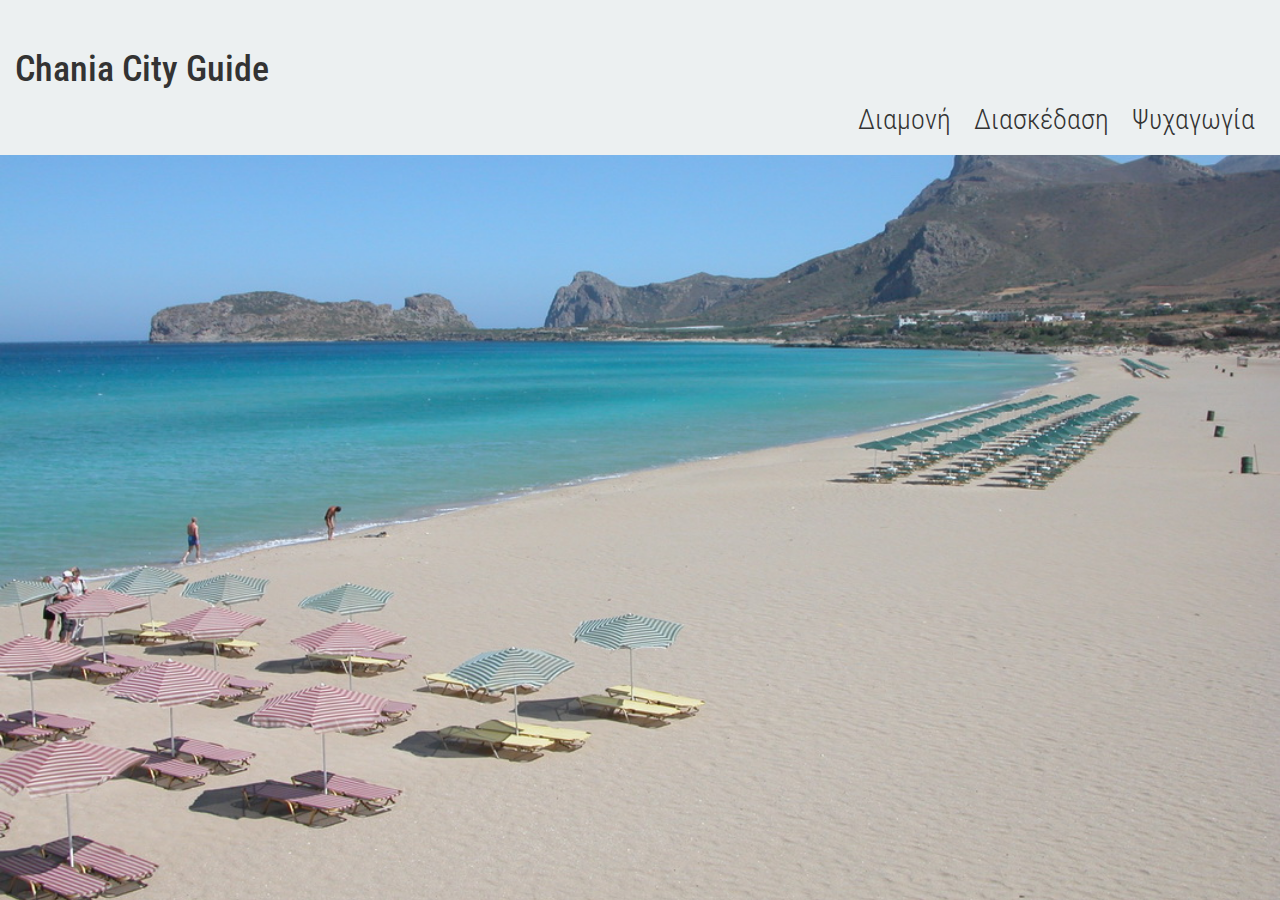
==== index.html @ 46ea1568 "Initialized page" ====
<html>
    <head>
        <meta charset="utf-8">
        <title>chania guide</title>
        <!-- Latest compiled and minified CSS -->
        <link rel="stylesheet" href="//maxcdn.bootstrapcdn.com/bootstrap/3.2.0/css/bootstrap.min.css">
        <link href='http://fonts.googleapis.com/css?family=Roboto+Condensed:400,300,700&subset=latin,greek-ext' rel='stylesheet' type='text/css'>
        <link rel="stylesheet" type="text/css" href="style.css">
    </head>
    <body>
        <div id="wrapper">
            <div id="header" class="col-xs-12">
                <div id="logo">
                    <h1>Chania City Guide</h1>
                </div>
                <div id="menu">
                    <ul>
                        <li>Διαμονή</li>
                        <li>Διασκέδαση</li>
                        <li>Ψυχαγωγία</li>
                    </ul>
                </div>




            </div>

            <div id="content">

            </div>
        </div>
        <!-- jQuery (necessary for Bootstrap's JavaScript plugins) -->
        <script src="https://ajax.googleapis.com/ajax/libs/jquery/1.11.1/jquery.min.js"></script>
        <!-- Latest compiled and minified JavaScript -->
        <script src="//maxcdn.bootstrapcdn.com/bootstrap/3.2.0/js/bootstrap.min.js"></script>
        <!--custom js code-->
        <script src="js/script.js"></script>

    </body>
</html>
---- style.css ----
/*
To change this license header, choose License Headers in Project Properties.
To change this template file, choose Tools | Templates
and open the template in the editor.
*/
/* 
    Created on : Jun 30, 2014, 9:04:16 PM
    Author     : Giannis
*/

html{
    height: 100%;
    width: 100%;
}
body{
    margin: 0 auto;
    background-image: url(falasarna.jpg);
    background-repeat: no-repeat;
    background-size: cover;
}
#header{
    font-family: 'Roboto Condensed', sans-serif;
    width:100%;
    background-color: #ecf0f1;
    

}
#header #menu{
}
#header #menu ul{
    float:right;
    margin-top: 5px;
}
#header #menu li{
    list-style: none;
    display: inline-block;
    margin: 0 5px;
    font-size: 2em;
    padding: 5px;
    font-weight: 300;
}
#content{

}
h1{
    margin:0;
}
#logo{
    display: block;
    padding: 50px 0 0 0;
}
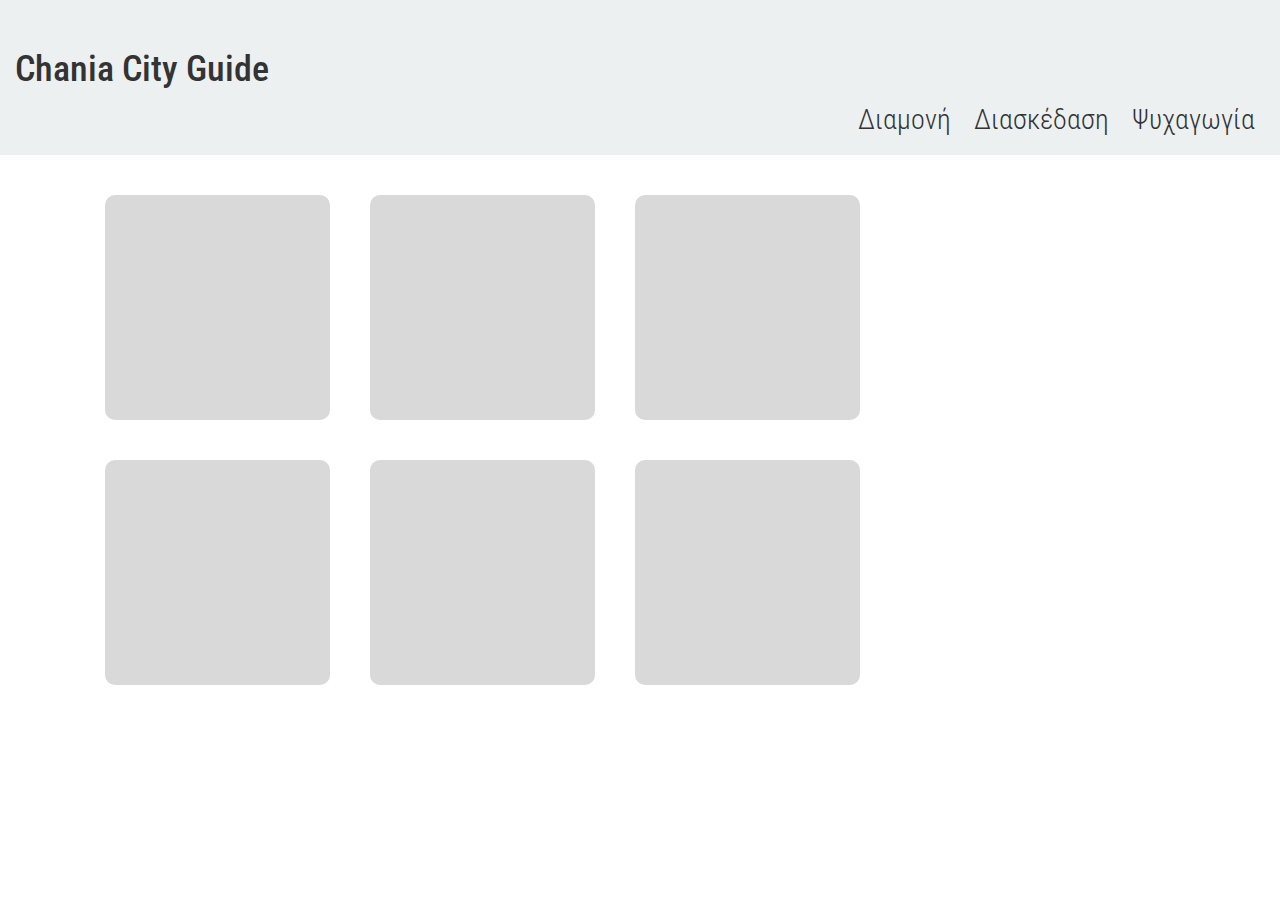
==== commit 3906545d: "added content boxes and dynamic background" ====
--- a/index.html
+++ b/index.html
@@ -8,6 +8,7 @@
         <link rel="stylesheet" type="text/css" href="style.css">
     </head>
     <body>
+
         <div id="wrapper">
             <div id="header" class="col-xs-12">
                 <div id="logo">
@@ -21,12 +22,28 @@
                     </ul>
                 </div>
 
+            </div>
+            <div class="container">
+                <div id="box-container" class="col-xs-10">
+                    <div id="box" class="col-xs-2">
 
+                    </div>
+                    <div id="box" class="col-xs-2">
 
+                    </div>
+                    <div id="box" class="col-xs-2">
 
-            </div>
+                    </div>
+                    <div id="box" class="col-xs-2">
 
-            <div id="content">
+                    </div>
+                    <div id="box" class="col-xs-2">
+
+                    </div>
+                    <div id="box" class="col-xs-2">
+
+                    </div>
+                </div>
 
             </div>
         </div>
--- a/style.css
+++ b/style.css
@@ -9,20 +9,29 @@
 */
 
 html{
-    height: 100%;
     width: 100%;
 }
 body{
     margin: 0 auto;
-    background-image: url(falasarna.jpg);
+    transition: opacity 1s ease-in-out;
     background-repeat: no-repeat;
     background-size: cover;
+    animation:mymove 25s infinite;
+    -webkit-animation:mymove 25s infinite; /* Safari and Chrome */
+
+
+    /*
+    
+    
+    background-position: center;
+    transition-property: background;
+    transition-duration: 1s;*/
 }
 #header{
     font-family: 'Roboto Condensed', sans-serif;
     width:100%;
     background-color: #ecf0f1;
-    
+    margin-bottom: 20px;
 
 }
 #header #menu{
@@ -48,4 +57,36 @@
 #logo{
     display: block;
     padding: 50px 0 0 0;
+}
+
+#box{
+    border-radius: 10px;
+    display: inline-block;
+    height: 225px;
+    min-width:225px;
+    background:  gray 0 0;
+    filter: alpha(opacity=30);  
+    -moz-opacity: 0.3;  
+    -khtml-opacity: 0.3;  
+    opacity: 0.3;
+    margin:20px;
+}
+
+
+@keyframes mymove
+{
+    0%   { background:#2980b9;}
+    25%  { background:#16a085;}
+    50%  { background:#27ae60;}
+    75%  { background:#e74c3c;}
+    100% { background:#2980b9;}
+}
+
+@-webkit-keyframes mymove /* Safari and Chrome */
+{
+    0%   { background:#2980b9;}
+    25%  { background:#16a085;}
+    50%  { background:#27ae60;}
+    75%  { background:#e74c3c;}
+    100% { background:#2980b9;}
 }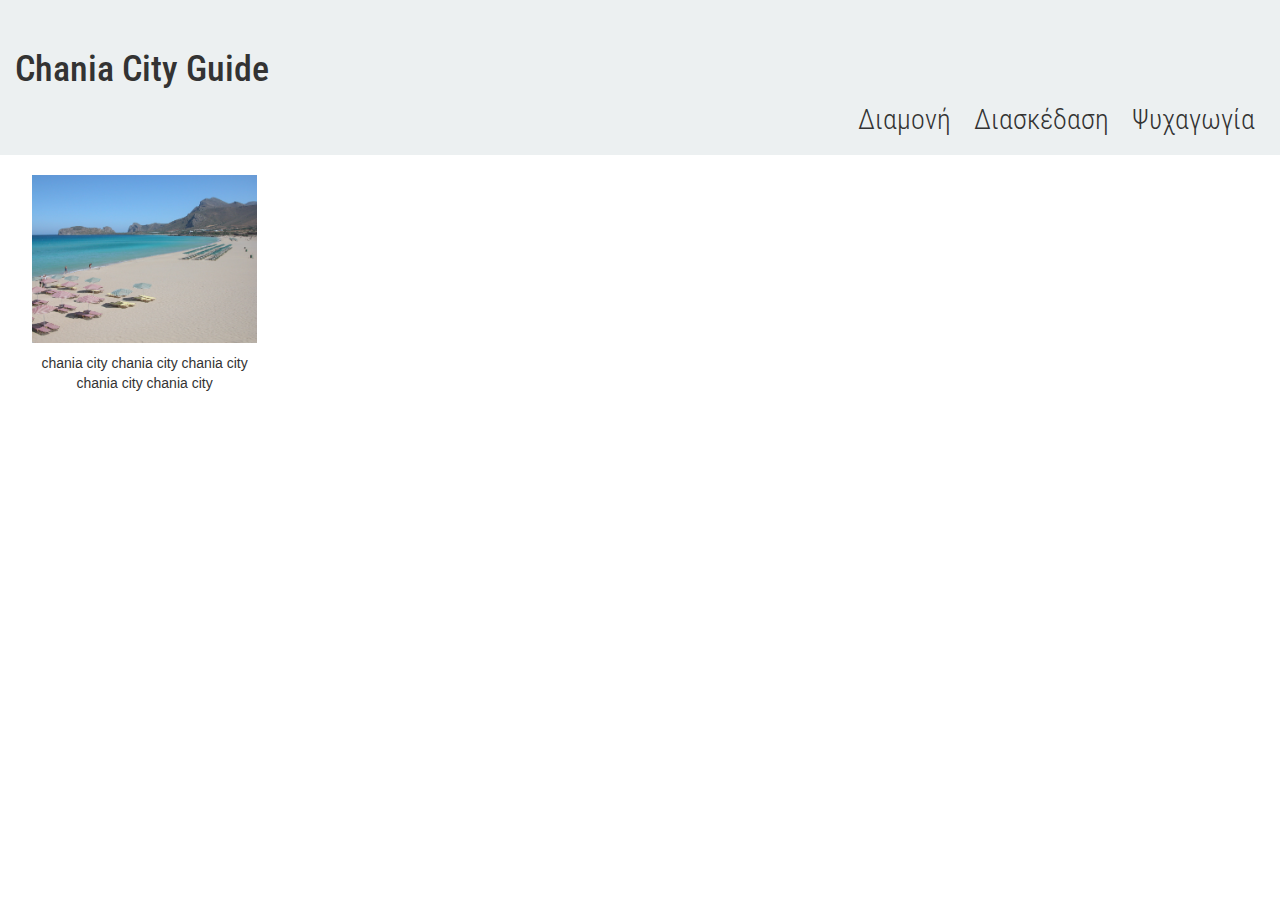
==== commit a013b904: "added flexbox feature" ====
--- a/index.html
+++ b/index.html
@@ -23,29 +23,31 @@
                 </div>
 
             </div>
-            <div class="container">
-                <div id="box-container" class="col-xs-10">
-                    <div id="box" class="col-xs-2">
 
-                    </div>
-                    <div id="box" class="col-xs-2">
 
-                    </div>
-                    <div id="box" class="col-xs-2">
+            <ul  class="flex-container col-xs-10">
+                <li  class="flex-item">
+                    <img src="1.jpg">
+                    <p> chania city chania city chania city chania city chania city</p>
+                </li>
+                <li  class="flex-item">
 
-                    </div>
-                    <div id="box" class="col-xs-2">
+                </li>
+                <li  class="flex-item">
 
-                    </div>
-                    <div id="box" class="col-xs-2">
+                </li>
+                <li  class="flex-item">
 
-                    </div>
-                    <div id="box" class="col-xs-2">
+                </li>
+                <li  class="flex-item">
 
-                    </div>
-                </div>
+                </li>
+                <li class="flex-item">
 
-            </div>
+                </li>
+            </ul>
+
+
         </div>
         <!-- jQuery (necessary for Bootstrap's JavaScript plugins) -->
         <script src="https://ajax.googleapis.com/ajax/libs/jquery/1.11.1/jquery.min.js"></script>
--- a/style.css
+++ b/style.css
@@ -13,11 +13,11 @@
 }
 body{
     margin: 0 auto;
-    transition: opacity 1s ease-in-out;
+    /*    transition: opacity 1s ease-in-out;*/
     background-repeat: no-repeat;
     background-size: cover;
-    animation:mymove 25s infinite;
-    -webkit-animation:mymove 25s infinite; /* Safari and Chrome */
+    animation:mymove 60s infinite;
+    -webkit-animation:mymove 60s infinite; /* Safari and Chrome */
 
 
     /*
@@ -58,35 +58,49 @@
     display: block;
     padding: 50px 0 0 0;
 }
+.flex-container{
+    display: flex; /* or inline-flex */
+    justify-content: space-around;
+    flex-flow: row wrap;
+    list-style-type: none;
 
-#box{
-    border-radius: 10px;
-    display: inline-block;
-    height: 225px;
-    min-width:225px;
-    background:  gray 0 0;
-    filter: alpha(opacity=30);  
-    -moz-opacity: 0.3;  
-    -khtml-opacity: 0.3;  
-    opacity: 0.3;
-    margin:20px;
+}
+.flex-item{
+    height: 250px;
+    width:225px;
+    background:  white;
+
 }
 
+.flex-item img{
+    width:100%;
+
+}
+.flex-item p{
+    margin-top:10px;
+    text-align: center;
+}
+/*ul{
+    padding-left: 0;
+}*/
 
 @keyframes mymove
 {
-    0%   { background:#2980b9;}
-    25%  { background:#16a085;}
-    50%  { background:#27ae60;}
-    75%  { background:#e74c3c;}
-    100% { background:#2980b9;}
+    0%   { background:#2c3e50;}
+    25%  { background:#34495e;}
+    50%  { background:#2c3e50;}
+    75%  { background:#34495e;}
+    100% { background:#2c3e50;}
 }
 
 @-webkit-keyframes mymove /* Safari and Chrome */
 {
-    0%   { background:#2980b9;}
-    25%  { background:#16a085;}
-    50%  { background:#27ae60;}
-    75%  { background:#e74c3c;}
-    100% { background:#2980b9;}
+    0%   { background:#2c3e50;}
+    25%  { background:#34495e;}
+    50%  { background:#2c3e50;}
+    75%  { background:#34495e;}
+    100% { background:#2c3e50;}
+}
+@media screen and  (max-width:1080){
+
 }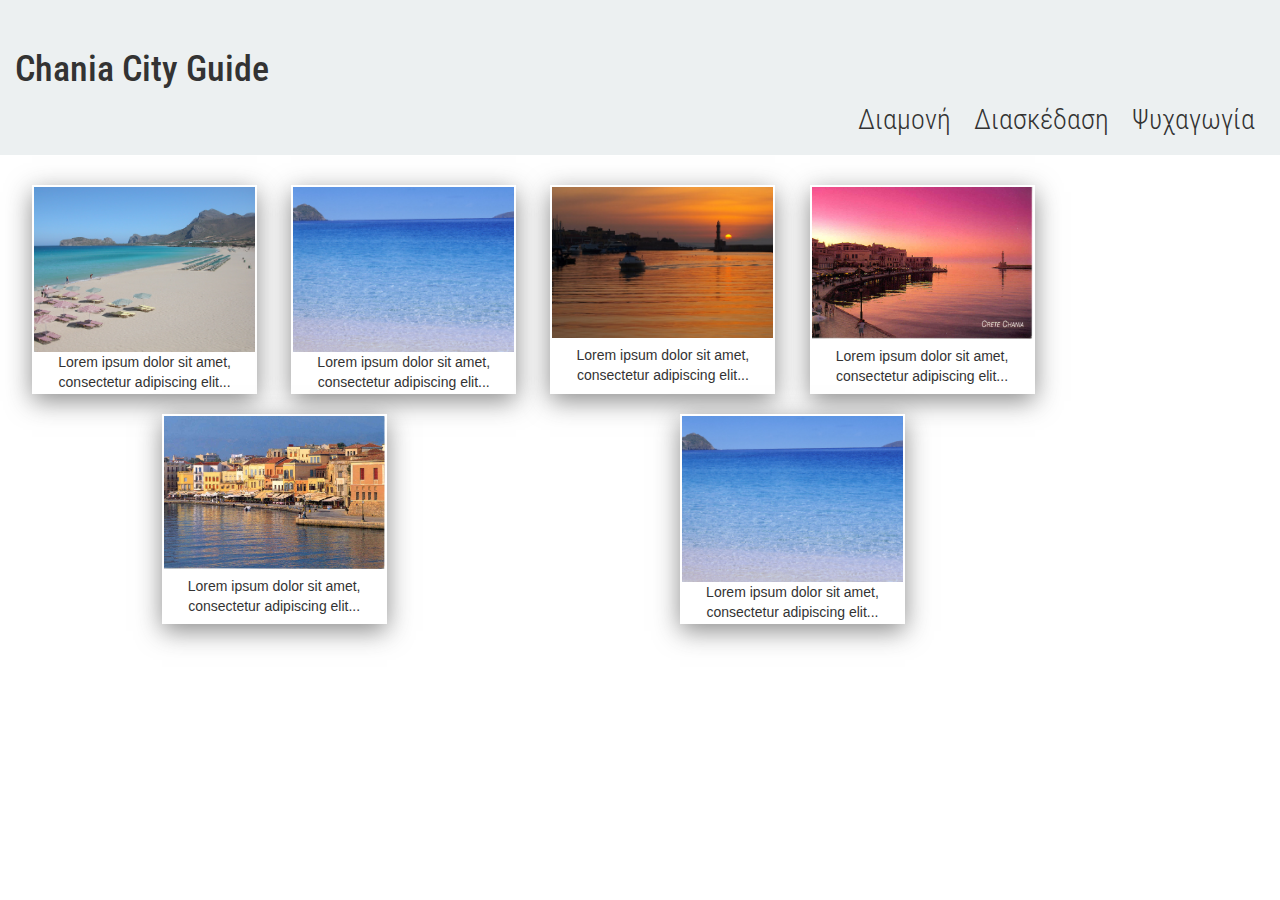
==== commit 4fade9b4: "more flexbox" ====
--- a/index.html
+++ b/index.html
@@ -28,22 +28,27 @@
             <ul  class="flex-container col-xs-10">
                 <li  class="flex-item">
                     <img src="1.jpg">
-                    <p> chania city chania city chania city chania city chania city</p>
+                    <p> Lorem ipsum dolor sit amet, consectetur adipiscing elit...</p>
                 </li>
                 <li  class="flex-item">
-
+                    <img src="2.jpg">
+                    <p> Lorem ipsum dolor sit amet, consectetur adipiscing elit...</p>
                 </li>
                 <li  class="flex-item">
-
+                    <img src="3.jpg">
+                    <p> Lorem ipsum dolor sit amet, consectetur adipiscing elit...</p>
                 </li>
                 <li  class="flex-item">
-
+                    <img src="4.jpg">
+                    <p> Lorem ipsum dolor sit amet, consectetur adipiscing elit...</p>
                 </li>
                 <li  class="flex-item">
-
+                    <img src="5.jpg">
+                    <p> Lorem ipsum dolor sit amet, consectetur adipiscing elit...</p>
                 </li>
                 <li class="flex-item">
-
+                    <img src="2.jpg">
+                    <p> Lorem ipsum dolor sit amet, consectetur adipiscing elit...</p>
                 </li>
             </ul>
 
--- a/style.css
+++ b/style.css
@@ -66,10 +66,14 @@
 
 }
 .flex-item{
-    height: 250px;
+    display:flex;
+    flex-direction: column;
+    /*height: 250px;*/
     width:225px;
     background:  white;
-
+    margin: 10px;
+    box-shadow:0px 7px 24px 0px rgba(50, 50, 50, 0.56);
+    border:2px solid white;
 }
 
 .flex-item img{
@@ -77,7 +81,7 @@
 
 }
 .flex-item p{
-    margin-top:10px;
+    margin:auto;
     text-align: center;
 }
 /*ul{
@@ -86,20 +90,20 @@
 
 @keyframes mymove
 {
-    0%   { background:#2c3e50;}
-    25%  { background:#34495e;}
-    50%  { background:#2c3e50;}
-    75%  { background:#34495e;}
-    100% { background:#2c3e50;}
+    0%   { background:#f1c40f;}
+    25%  { background:#f39c12;}
+    50%  { background:#f1c40f;}
+    75%  { background:#f39c12;}
+    100% { background:#f1c40f;}
 }
 
 @-webkit-keyframes mymove /* Safari and Chrome */
 {
-    0%   { background:#2c3e50;}
-    25%  { background:#34495e;}
-    50%  { background:#2c3e50;}
-    75%  { background:#34495e;}
-    100% { background:#2c3e50;}
+    0%   { background:#f1c40f;}
+    25%  { background:#f39c12;}
+    50%  { background:#f1c40f;}
+    75%  { background:#f39c12;}
+    100% { background:#f1c40f;}
 }
 @media screen and  (max-width:1080){
 
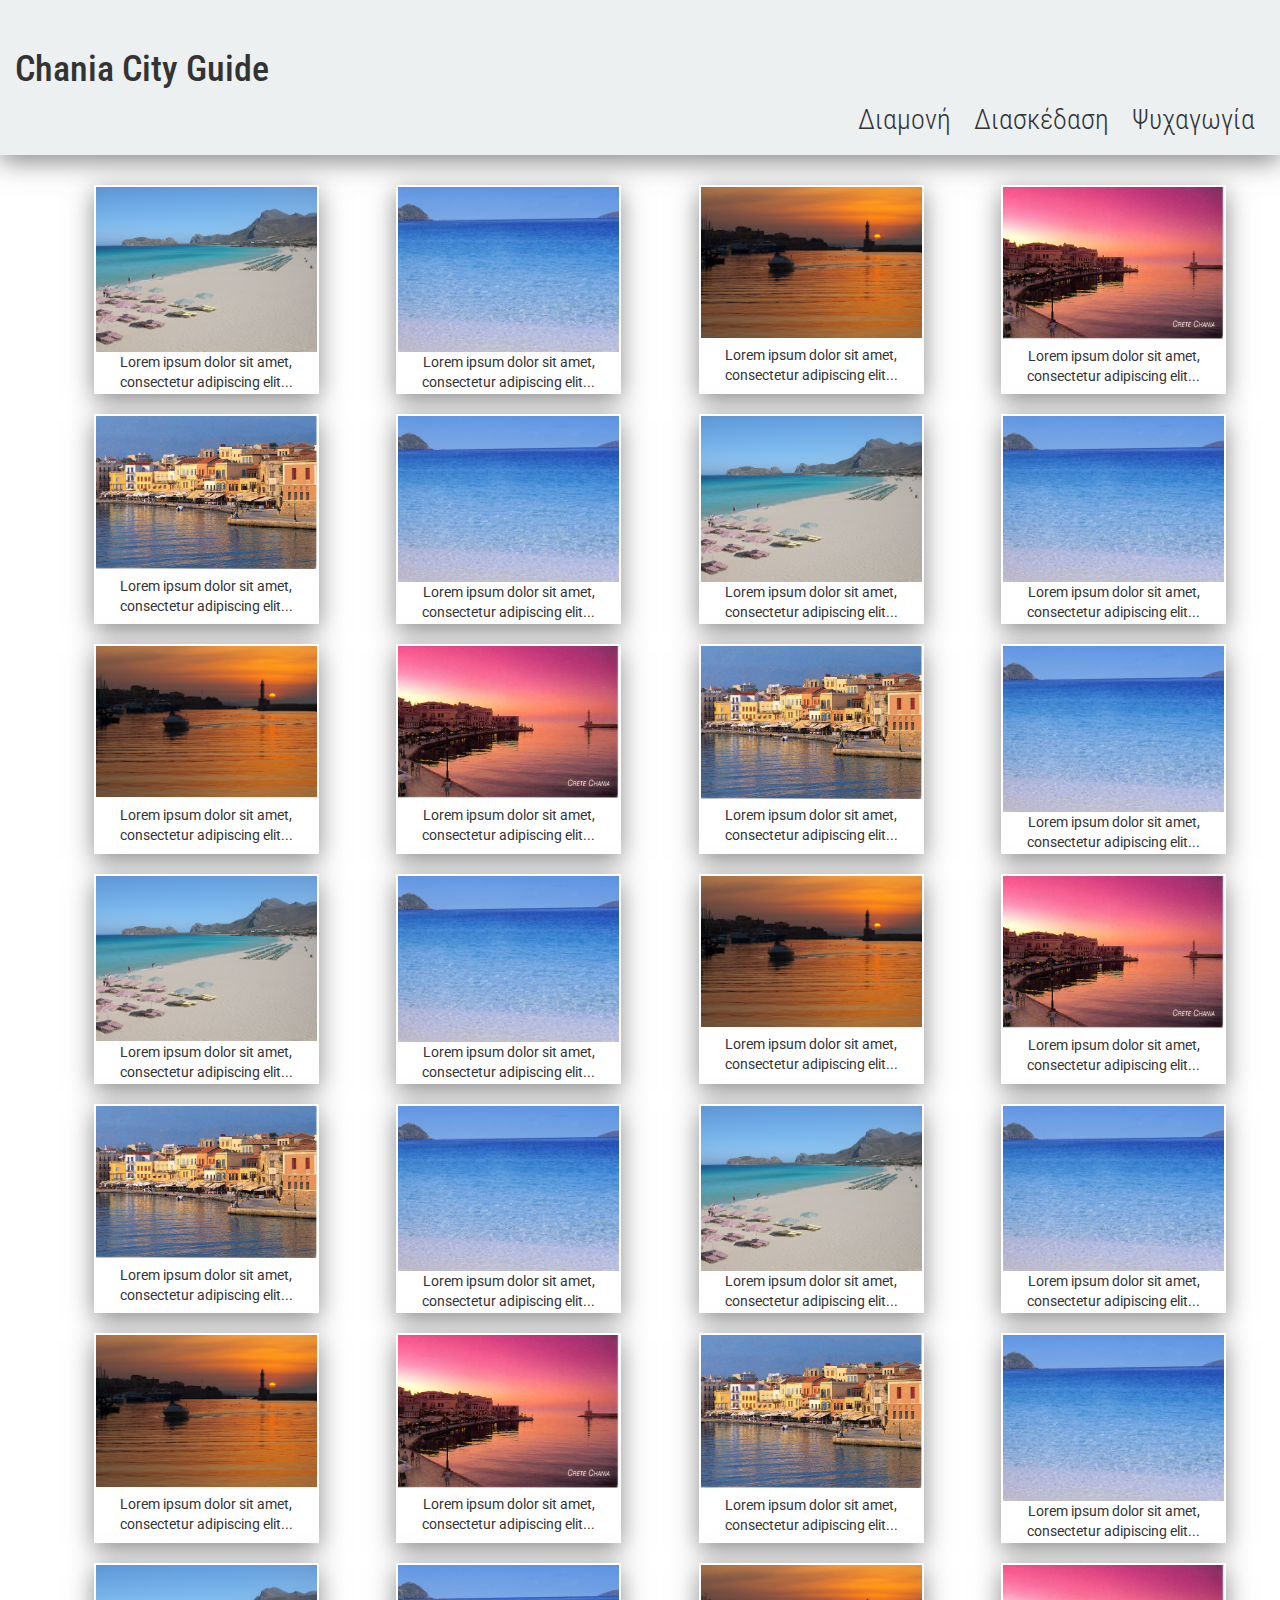
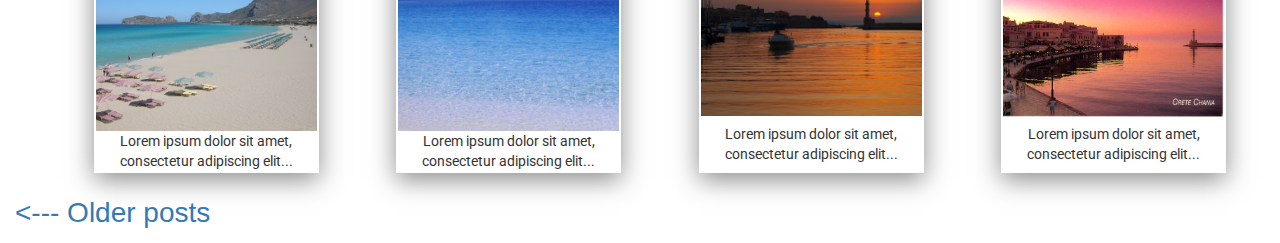
==== commit b8416e95: "changed schrollbar" ====
--- a/index.html
+++ b/index.html
@@ -5,6 +5,7 @@
         <!-- Latest compiled and minified CSS -->
         <link rel="stylesheet" href="//maxcdn.bootstrapcdn.com/bootstrap/3.2.0/css/bootstrap.min.css">
         <link href='http://fonts.googleapis.com/css?family=Roboto+Condensed:400,300,700&subset=latin,greek-ext' rel='stylesheet' type='text/css'>
+        <link href='http://fonts.googleapis.com/css?family=Roboto:400,500,300,700&subset=latin,greek' rel='stylesheet' type='text/css'>
         <link rel="stylesheet" type="text/css" href="style.css">
     </head>
     <body>
@@ -24,36 +25,126 @@
 
             </div>
 
+            <div class="container-fluid">
+                <ul  class="flex-container">
+                    <li  class="flex-item">
+                        <img src="1.jpg">
+                        <p> Lorem ipsum dolor sit amet, consectetur adipiscing elit...</p>
+                    </li>
+                    <li  class="flex-item">
+                        <img src="2.jpg">
+                        <p> Lorem ipsum dolor sit amet, consectetur adipiscing elit...</p>
+                    </li>
+                    <li  class="flex-item">
+                        <img src="3.jpg">
+                        <p> Lorem ipsum dolor sit amet, consectetur adipiscing elit...</p>
+                    </li>
+                    <li  class="flex-item">
+                        <img src="4.jpg">
+                        <p> Lorem ipsum dolor sit amet, consectetur adipiscing elit...</p>
+                    </li>
+                    <li  class="flex-item">
+                        <img src="5.jpg">
+                        <p> Lorem ipsum dolor sit amet, consectetur adipiscing elit...</p>
+                    </li>
+                    <li class="flex-item">
+                        <img src="2.jpg">
+                        <p> Lorem ipsum dolor sit amet, consectetur adipiscing elit...</p>
+                    </li>
+                    <li  class="flex-item">
+                        <img src="1.jpg">
+                        <p> Lorem ipsum dolor sit amet, consectetur adipiscing elit...</p>
+                    </li>
+                    <li  class="flex-item">
+                        <img src="2.jpg">
+                        <p> Lorem ipsum dolor sit amet, consectetur adipiscing elit...</p>
+                    </li>
+                    <li  class="flex-item">
+                        <img src="3.jpg">
+                        <p> Lorem ipsum dolor sit amet, consectetur adipiscing elit...</p>
+                    </li>
+                    <li  class="flex-item">
+                        <img src="4.jpg">
+                        <p> Lorem ipsum dolor sit amet, consectetur adipiscing elit...</p>
+                    </li>
+                    <li  class="flex-item">
+                        <img src="5.jpg">
+                        <p> Lorem ipsum dolor sit amet, consectetur adipiscing elit...</p>
+                    </li>
+                    <li class="flex-item">
+                        <img src="2.jpg">
+                        <p> Lorem ipsum dolor sit amet, consectetur adipiscing elit...</p>
+                    </li>
+                    <li  class="flex-item">
+                        <img src="1.jpg">
+                        <p> Lorem ipsum dolor sit amet, consectetur adipiscing elit...</p>
+                    </li>
+                    <li  class="flex-item">
+                        <img src="2.jpg">
+                        <p> Lorem ipsum dolor sit amet, consectetur adipiscing elit...</p>
+                    </li>
+                    <li  class="flex-item">
+                        <img src="3.jpg">
+                        <p> Lorem ipsum dolor sit amet, consectetur adipiscing elit...</p>
+                    </li>
+                    <li  class="flex-item">
+                        <img src="4.jpg">
+                        <p> Lorem ipsum dolor sit amet, consectetur adipiscing elit...</p>
+                    </li>
+                    <li  class="flex-item">
+                        <img src="5.jpg">
+                        <p> Lorem ipsum dolor sit amet, consectetur adipiscing elit...</p>
+                    </li>
+                    <li class="flex-item">
+                        <img src="2.jpg">
+                        <p> Lorem ipsum dolor sit amet, consectetur adipiscing elit...</p>
+                    </li>
+                    <li  class="flex-item">
+                        <img src="1.jpg">
+                        <p> Lorem ipsum dolor sit amet, consectetur adipiscing elit...</p>
+                    </li>
+                    <li  class="flex-item">
+                        <img src="2.jpg">
+                        <p> Lorem ipsum dolor sit amet, consectetur adipiscing elit...</p>
+                    </li>
+                    <li  class="flex-item">
+                        <img src="3.jpg">
+                        <p> Lorem ipsum dolor sit amet, consectetur adipiscing elit...</p>
+                    </li>
+                    <li  class="flex-item">
+                        <img src="4.jpg">
+                        <p> Lorem ipsum dolor sit amet, consectetur adipiscing elit...</p>
+                    </li>
+                    <li  class="flex-item">
+                        <img src="5.jpg">
+                        <p> Lorem ipsum dolor sit amet, consectetur adipiscing elit...</p>
+                    </li>
+                    <li class="flex-item">
+                        <img src="2.jpg">
+                        <p> Lorem ipsum dolor sit amet, consectetur adipiscing elit...</p>
+                    </li>
+                    <li  class="flex-item">
+                        <img src="1.jpg">
+                        <p> Lorem ipsum dolor sit amet, consectetur adipiscing elit...</p>
+                    </li>
+                    <li  class="flex-item">
+                        <img src="2.jpg">
+                        <p> Lorem ipsum dolor sit amet, consectetur adipiscing elit...</p>
+                    </li>
+                    <li  class="flex-item">
+                        <img src="3.jpg">
+                        <p> Lorem ipsum dolor sit amet, consectetur adipiscing elit...</p>
+                    </li>
+                    <li  class="flex-item">
+                        <img src="4.jpg">
+                        <p> Lorem ipsum dolor sit amet, consectetur adipiscing elit...</p>
+                    </li>
 
-            <ul  class="flex-container col-xs-10">
-                <li  class="flex-item">
-                    <img src="1.jpg">
-                    <p> Lorem ipsum dolor sit amet, consectetur adipiscing elit...</p>
-                </li>
-                <li  class="flex-item">
-                    <img src="2.jpg">
-                    <p> Lorem ipsum dolor sit amet, consectetur adipiscing elit...</p>
-                </li>
-                <li  class="flex-item">
-                    <img src="3.jpg">
-                    <p> Lorem ipsum dolor sit amet, consectetur adipiscing elit...</p>
-                </li>
-                <li  class="flex-item">
-                    <img src="4.jpg">
-                    <p> Lorem ipsum dolor sit amet, consectetur adipiscing elit...</p>
-                </li>
-                <li  class="flex-item">
-                    <img src="5.jpg">
-                    <p> Lorem ipsum dolor sit amet, consectetur adipiscing elit...</p>
-                </li>
-                <li class="flex-item">
-                    <img src="2.jpg">
-                    <p> Lorem ipsum dolor sit amet, consectetur adipiscing elit...</p>
-                </li>
-            </ul>
+                </ul>
+                <div id="older_posts"><a href="#"><p><--- Older posts</p></a></div>
+            </div>
+        </div>
 
-
-        </div>
         <!-- jQuery (necessary for Bootstrap's JavaScript plugins) -->
         <script src="https://ajax.googleapis.com/ajax/libs/jquery/1.11.1/jquery.min.js"></script>
         <!-- Latest compiled and minified JavaScript -->
--- a/style.css
+++ b/style.css
@@ -20,6 +20,7 @@
     -webkit-animation:mymove 60s infinite; /* Safari and Chrome */
 
 
+
     /*
     
     
@@ -32,6 +33,7 @@
     width:100%;
     background-color: #ecf0f1;
     margin-bottom: 20px;
+    box-shadow:0px 7px 24px 0px rgba(50, 50, 50, 0.56);
 
 }
 #header #menu{
@@ -60,34 +62,53 @@
 }
 .flex-container{
     display: flex; /* or inline-flex */
+    display: -ms-flexbox;
     justify-content: space-around;
     flex-flow: row wrap;
     list-style-type: none;
+    clear: right;
 
 }
 .flex-item{
     display:flex;
+    font-weight: 600;
     flex-direction: column;
-    /*height: 250px;*/
+    display: -ms-flexbox;
+    max-height: 350px;
     width:225px;
     background:  white;
     margin: 10px;
     box-shadow:0px 7px 24px 0px rgba(50, 50, 50, 0.56);
     border:2px solid white;
+    font-family: 'Roboto', sans-serif;
+    font-weight: 400;
 }
 
 .flex-item img{
     width:100%;
-
+    max-height: 200px;
 }
 .flex-item p{
     margin:auto;
     text-align: center;
 }
-/*ul{
-    padding-left: 0;
-}*/
-
+#older_posts{
+    font-size: 2em;
+}
+::-webkit-scrollbar {
+    width: 8px;
+    
+}
+::-webkit-scrollbar-track {  
+    background-color: #eaeaea;  
+    border-left: 1px solid #ccc;  
+}  
+::-webkit-scrollbar-thumb {  
+    background-color: #ccc;  
+}  
+::-webkit-scrollbar-thumb:hover {  
+    background-color: #aaa;  
+}  
 @keyframes mymove
 {
     0%   { background:#f1c40f;}
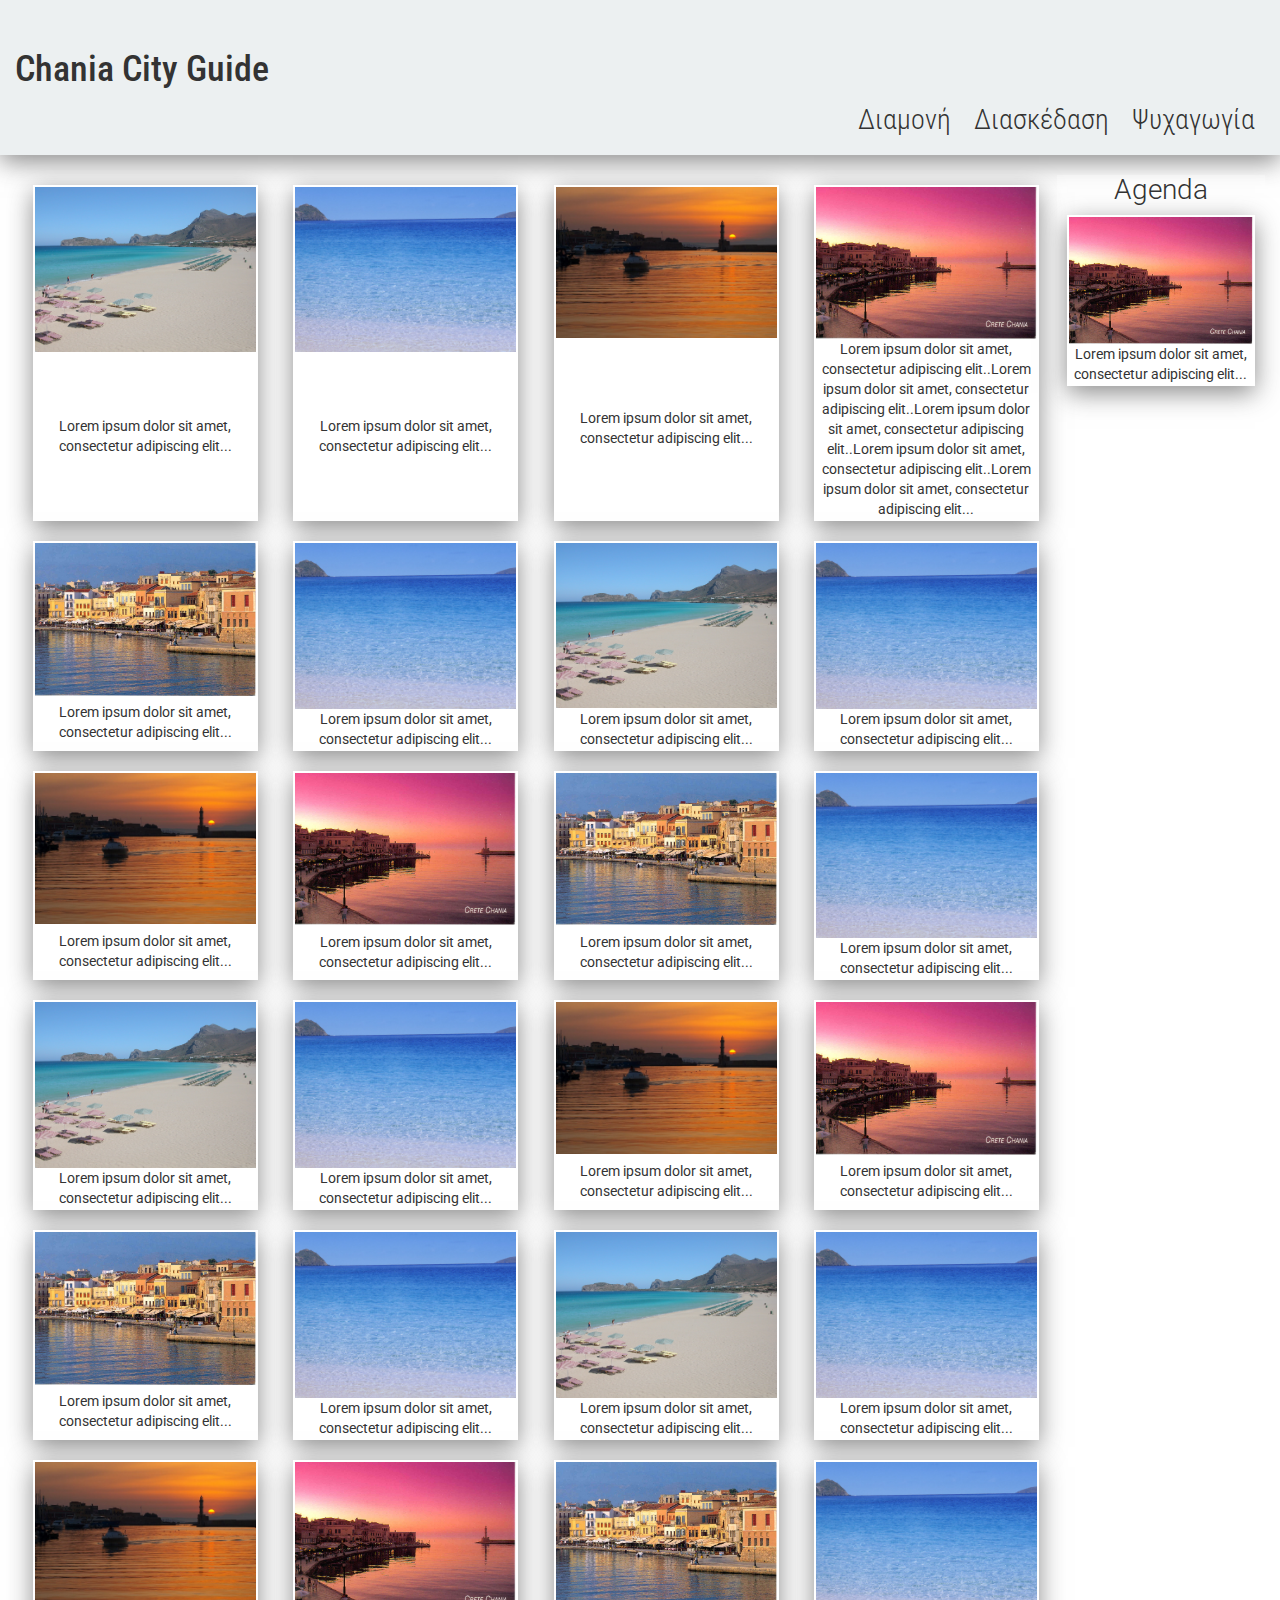
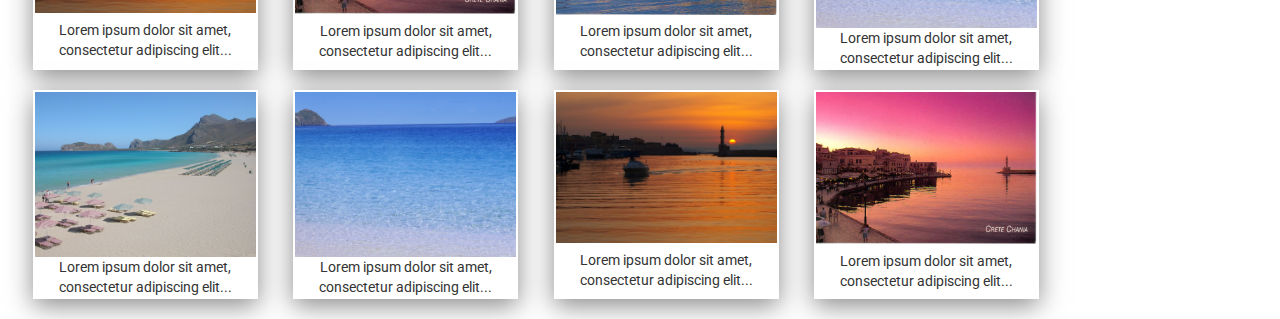
==== commit 181e0893: "Created a right sidebar" ====
--- a/index.html
+++ b/index.html
@@ -26,7 +26,7 @@
             </div>
 
             <div class="container-fluid">
-                <ul  class="flex-container">
+                <ul  class="flex-container col-xs-10">
                     <li  class="flex-item">
                         <img src="1.jpg">
                         <p> Lorem ipsum dolor sit amet, consectetur adipiscing elit...</p>
@@ -41,7 +41,7 @@
                     </li>
                     <li  class="flex-item">
                         <img src="4.jpg">
-                        <p> Lorem ipsum dolor sit amet, consectetur adipiscing elit...</p>
+                        <p> Lorem ipsum dolor sit amet, consectetur adipiscing elit..Lorem ipsum dolor sit amet, consectetur adipiscing elit..Lorem ipsum dolor sit amet, consectetur adipiscing elit..Lorem ipsum dolor sit amet, consectetur adipiscing elit..Lorem ipsum dolor sit amet, consectetur adipiscing elit...</p>
                     </li>
                     <li  class="flex-item">
                         <img src="5.jpg">
@@ -141,8 +141,13 @@
                     </li>
 
                 </ul>
-                <div id="older_posts"><a href="#"><p><--- Older posts</p></a></div>
-            </div>
+                <ul class="event-container col-xs-2">
+                    <h1>Agenda</h1>
+                    <li class="flex-item">                       
+                        <img src="4.jpg">
+                        <p> Lorem ipsum dolor sit amet, consectetur adipiscing elit...</p></li>
+                </ul>
+
         </div>
 
         <!-- jQuery (necessary for Bootstrap's JavaScript plugins) -->
--- a/style.css
+++ b/style.css
@@ -60,13 +60,15 @@
     display: block;
     padding: 50px 0 0 0;
 }
+
 .flex-container{
     display: flex; /* or inline-flex */
     display: -ms-flexbox;
     justify-content: space-around;
     flex-flow: row wrap;
     list-style-type: none;
-    clear: right;
+
+    padding:0;
 
 }
 .flex-item{
@@ -83,7 +85,9 @@
     font-family: 'Roboto', sans-serif;
     font-weight: 400;
 }
-
+/*.flex-item:nth-child(2n){
+    margin-top: 100px
+}*/
 .flex-item img{
     width:100%;
     max-height: 200px;
@@ -92,12 +96,28 @@
     margin:auto;
     text-align: center;
 }
+.event-container{
+    padding:0;
+    background-color: hsla(50,96%,100%, 0.3);
+    
+}
+.event-container h1{
+    text-align: center;
+    font-size: 2em;
+    font-family: 'Roboto', sans-serif;
+    font-weight: 300;
+}
+.event-container .flex-item{
+    padding:0;
+    width: auto;
+    
+}
 #older_posts{
     font-size: 2em;
 }
 ::-webkit-scrollbar {
     width: 8px;
-    
+
 }
 ::-webkit-scrollbar-track {  
     background-color: #eaeaea;  
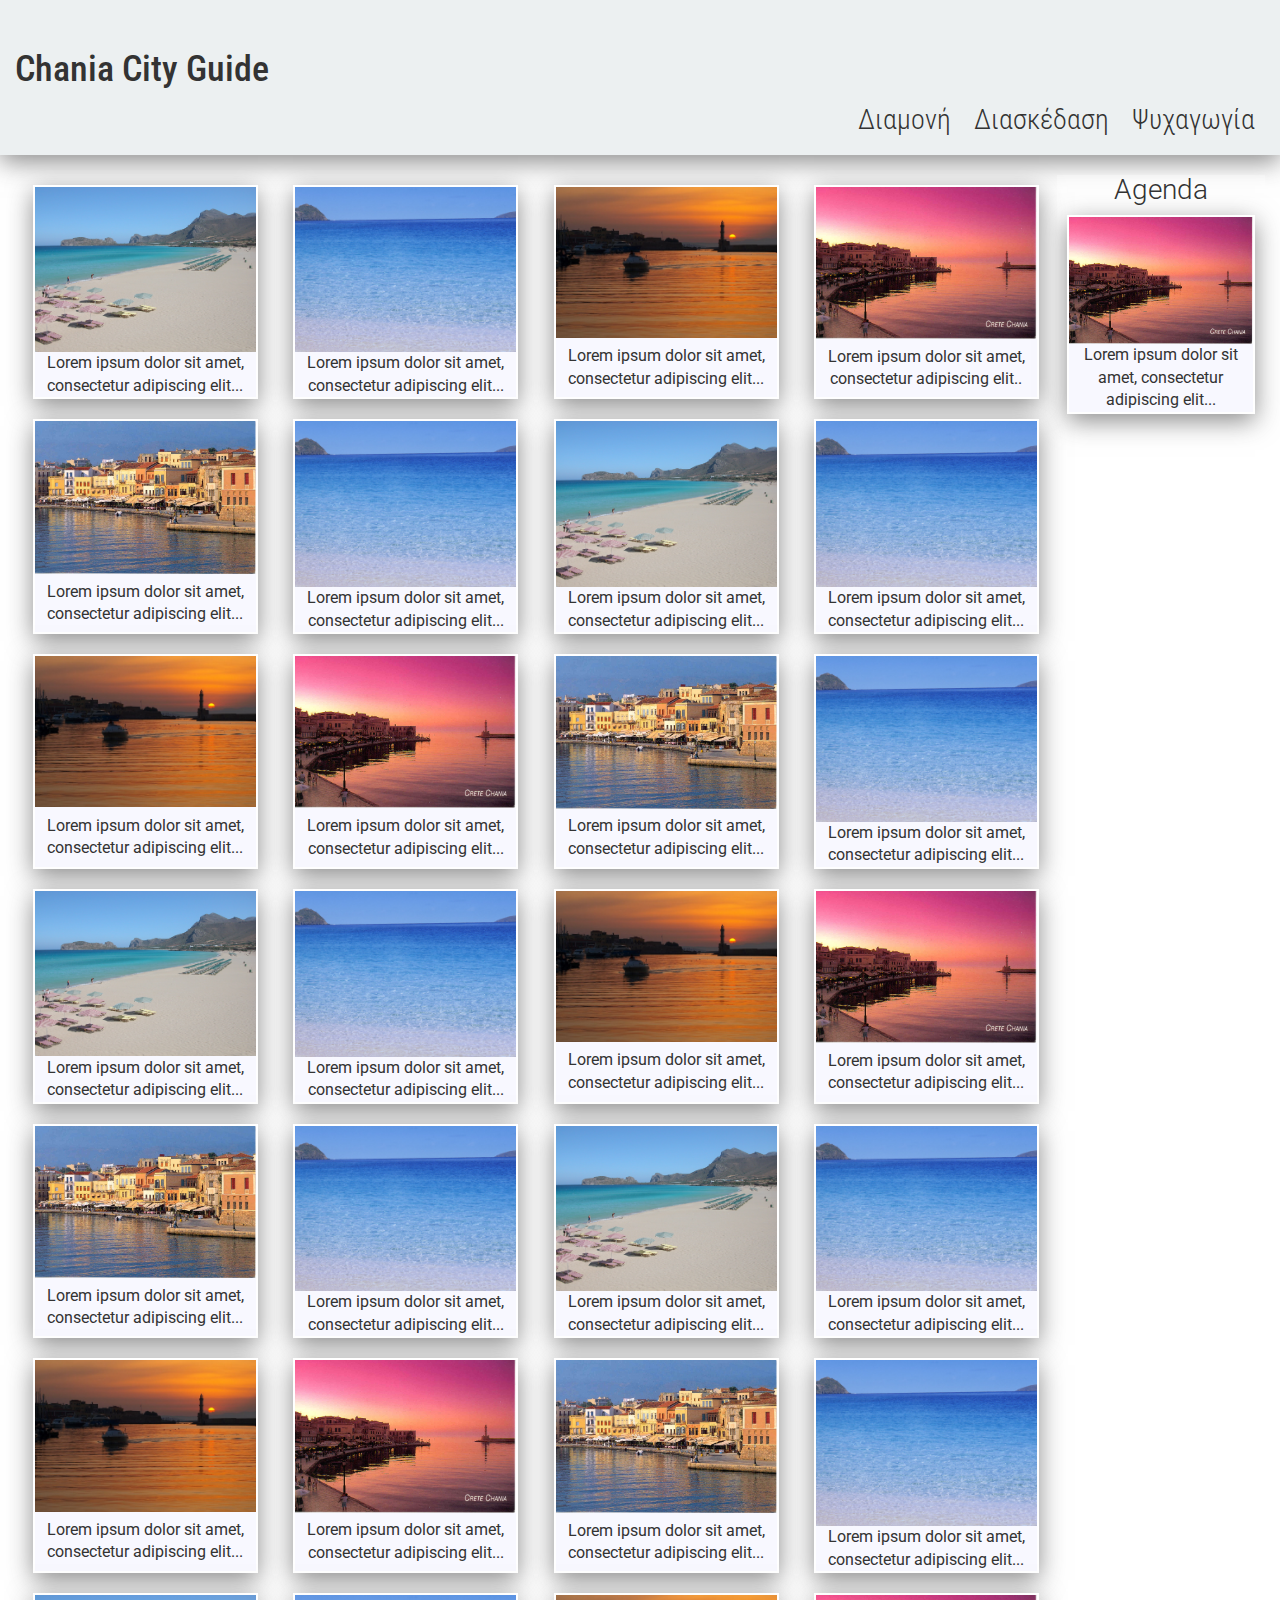
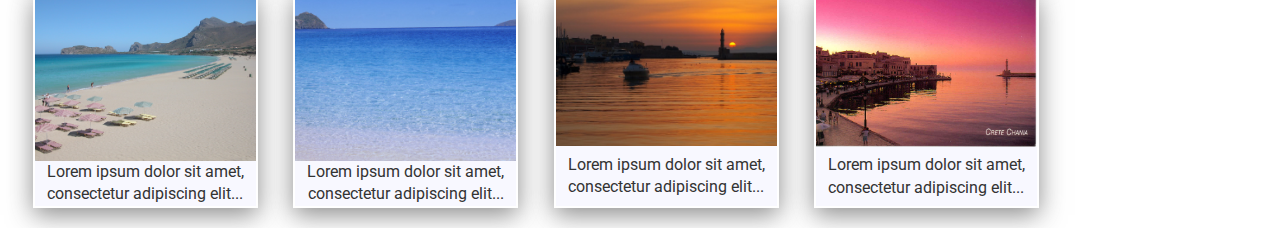
==== commit 870265b0: "Created article page" ====
--- a/index.html
+++ b/index.html
@@ -41,7 +41,7 @@
                     </li>
                     <li  class="flex-item">
                         <img src="4.jpg">
-                        <p> Lorem ipsum dolor sit amet, consectetur adipiscing elit..Lorem ipsum dolor sit amet, consectetur adipiscing elit..Lorem ipsum dolor sit amet, consectetur adipiscing elit..Lorem ipsum dolor sit amet, consectetur adipiscing elit..Lorem ipsum dolor sit amet, consectetur adipiscing elit...</p>
+                        <p> Lorem ipsum dolor sit amet, consectetur adipiscing elit..</p>
                     </li>
                     <li  class="flex-item">
                         <img src="5.jpg">
--- a/style.css
+++ b/style.css
@@ -34,6 +34,9 @@
     background-color: #ecf0f1;
     margin-bottom: 20px;
     box-shadow:0px 7px 24px 0px rgba(50, 50, 50, 0.56);
+/*    position: fixed;
+    z-index: 1;*/
+    
 
 }
 #header #menu{
@@ -50,9 +53,7 @@
     padding: 5px;
     font-weight: 300;
 }
-#content{
 
-}
 h1{
     margin:0;
 }
@@ -73,17 +74,18 @@
 }
 .flex-item{
     display:flex;
-    font-weight: 600;
+    
     flex-direction: column;
     display: -ms-flexbox;
     max-height: 350px;
     width:225px;
-    background:  white;
+    background:  ghostwhite;
     margin: 10px;
     box-shadow:0px 7px 24px 0px rgba(50, 50, 50, 0.56);
     border:2px solid white;
     font-family: 'Roboto', sans-serif;
     font-weight: 400;
+    font-size: 1.125em;
 }
 /*.flex-item:nth-child(2n){
     margin-top: 100px
@@ -95,6 +97,9 @@
 .flex-item p{
     margin:auto;
     text-align: center;
+}
+.flex-item:hover{
+    background-color: white;
 }
 .event-container{
     padding:0;
@@ -114,6 +119,19 @@
 }
 #older_posts{
     font-size: 2em;
+}
+
+/*ARTICLE START*/
+.article{
+    background-color: aliceblue;
+}
+.article-image{
+    width: 100%;
+}
+.article-image img{
+    max-width: 100%;
+    max-height: 400px;
+    margin: 0 auto;
 }
 ::-webkit-scrollbar {
     width: 8px;
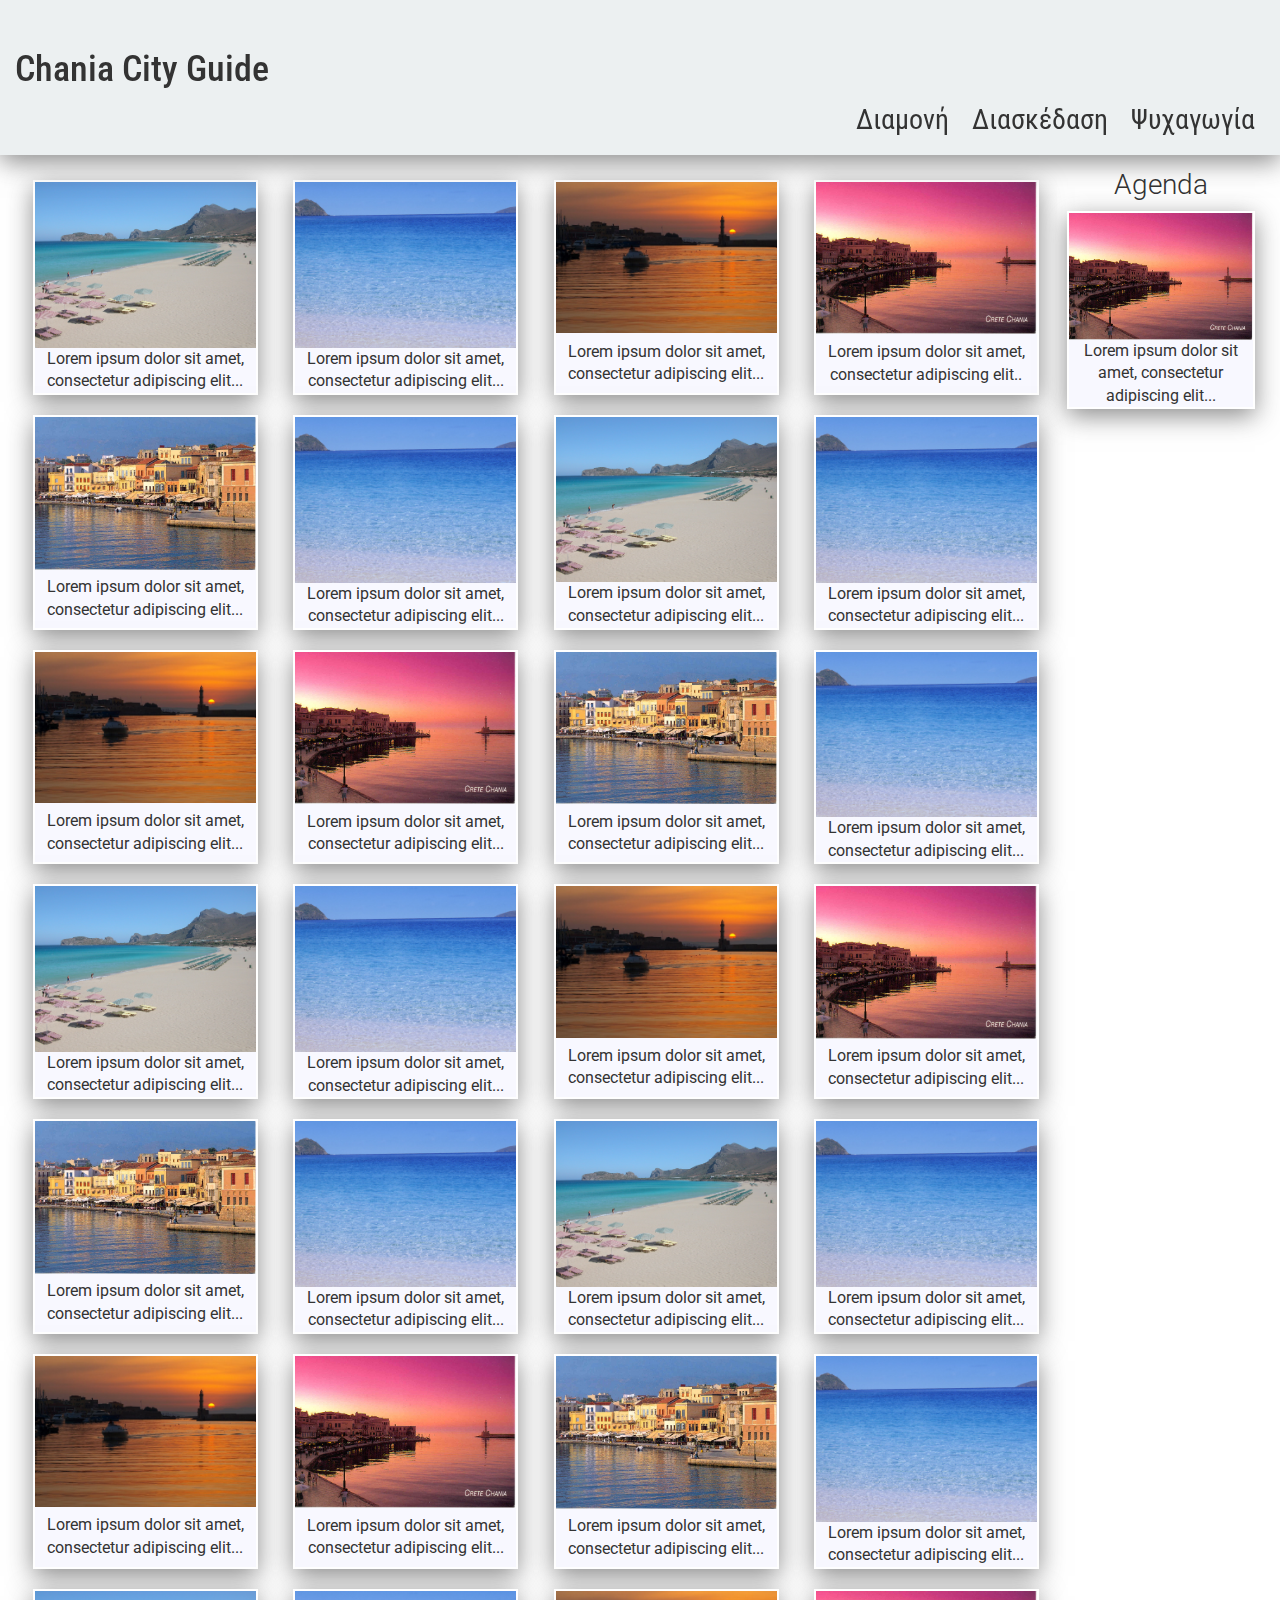
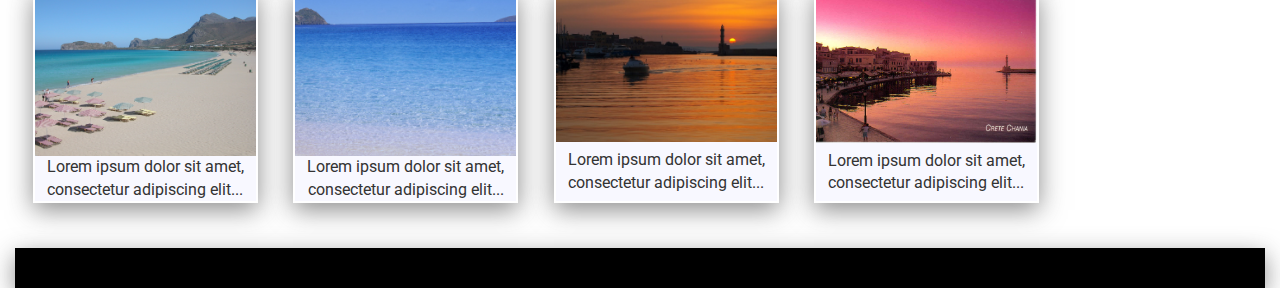
==== commit dd332b64: "minor changes" ====
--- a/index.html
+++ b/index.html
@@ -147,15 +147,15 @@
                         <img src="4.jpg">
                         <p> Lorem ipsum dolor sit amet, consectetur adipiscing elit...</p></li>
                 </ul>
+                <div id="footer" class="container-fluid col-xs-12"></div>
+            </div>
 
-        </div>
-
-        <!-- jQuery (necessary for Bootstrap's JavaScript plugins) -->
-        <script src="https://ajax.googleapis.com/ajax/libs/jquery/1.11.1/jquery.min.js"></script>
-        <!-- Latest compiled and minified JavaScript -->
-        <script src="//maxcdn.bootstrapcdn.com/bootstrap/3.2.0/js/bootstrap.min.js"></script>
-        <!--custom js code-->
-        <script src="js/script.js"></script>
+            <!-- jQuery (necessary for Bootstrap's JavaScript plugins) -->
+            <script src="https://ajax.googleapis.com/ajax/libs/jquery/1.11.1/jquery.min.js"></script>
+            <!-- Latest compiled and minified JavaScript -->
+            <script src="//maxcdn.bootstrapcdn.com/bootstrap/3.2.0/js/bootstrap.min.js"></script>
+            <!--custom js code-->
+            <script src="js/script.js"></script>
 
     </body>
 </html>--- a/style.css
+++ b/style.css
@@ -12,6 +12,7 @@
     width: 100%;
 }
 body{
+
     margin: 0 auto;
     /*    transition: opacity 1s ease-in-out;*/
     background-repeat: no-repeat;
@@ -31,12 +32,20 @@
 #header{
     font-family: 'Roboto Condensed', sans-serif;
     width:100%;
+    overflow: hidden;
     background-color: #ecf0f1;
     margin-bottom: 20px;
     box-shadow:0px 7px 24px 0px rgba(50, 50, 50, 0.56);
-/*    position: fixed;
-    z-index: 1;*/
-    
+    position: fixed;
+    top: 0;
+    left: 0;
+    z-index: 999;
+    -webkit-transition: height 0.3s;
+    -moz-transition: height 0.3s;
+    -ms-transition: height 0.3s;
+    -o-transition: height 0.3s;
+    transition: height 0.3s;
+
 
 }
 #header #menu{
@@ -51,7 +60,24 @@
     margin: 0 5px;
     font-size: 2em;
     padding: 5px;
-    font-weight: 300;
+    font-weight: 400;
+    -webkit-transition: all 0.3s;
+    -moz-transition: all 0.3s;
+    -ms-transition: all 0.3s;
+    -o-transition: all 0.3s;
+    transition: all 0.3s;
+}
+#header #menu li a{
+    text-decoration: none;
+    color:#000;
+}
+#header #menu li a:hover{
+    color: rgb(227, 68, 68);
+    //border-bottom: 2px dashed #ccc;
+}
+/*pushes content down*/
+.container-fluid:before{
+    height:170px;
 }
 
 h1{
@@ -60,8 +86,26 @@
 #logo{
     display: block;
     padding: 50px 0 0 0;
-}
-
+    -webkit-transition: all 0.3s;
+    -moz-transition: all 0.3s;
+    -ms-transition: all 0.3s;
+    -o-transition: all 0.3s;
+    transition: all 0.3s;
+}
+/*FOR TRANSITION*/
+#header.smaller {
+    height: 75px;
+}
+#header.smaller h1#logo {
+    width: 150px;
+    height: 75px;
+    line-height: 75px;
+    font-size: 30px;
+}
+#header.smaller #menu li {
+    line-height: 75px;
+}
+/*END HEADER*/
 .flex-container{
     display: flex; /* or inline-flex */
     display: -ms-flexbox;
@@ -74,7 +118,7 @@
 }
 .flex-item{
     display:flex;
-    
+
     flex-direction: column;
     display: -ms-flexbox;
     max-height: 350px;
@@ -104,7 +148,7 @@
 .event-container{
     padding:0;
     background-color: hsla(50,96%,100%, 0.3);
-    
+
 }
 .event-container h1{
     text-align: center;
@@ -115,24 +159,76 @@
 .event-container .flex-item{
     padding:0;
     width: auto;
-    
+
 }
 #older_posts{
     font-size: 2em;
+
 }
 
 /*ARTICLE START*/
 .article{
+    font-family: 'Roboto', sans-serif;
     background-color: aliceblue;
+    max-width: 940px;
+    margin:0 auto;
+    box-shadow:0px 7px 24px 0px rgba(50, 50, 50, 0.56);
+
+
+}
+.title{
+    font-family: 'Roboto Slab', serif;
+    text-align: center;
+    font-size: 2.5em;
+    margin-top:20px;
+    font-weight: 400;
+    letter-spacing: 1px;
+
 }
 .article-image{
-    width: 100%;
-}
-.article-image img{
-    max-width: 100%;
-    max-height: 400px;
-    margin: 0 auto;
-}
+    display: block;
+    width:100%;
+    min-height: 400px;
+    background-position: center;
+    background-color: activeborder;
+    
+}
+
+.article-content{
+    font-size: 1.5em;
+    font-weight: 400;
+    padding: 40px;
+    padding-top:15px;
+    //letter-spacing: -1px;
+    //text-align: left;
+}
+//RESPONSIVE ARTICLE
+@media screen AND (max-width: 640px){
+    .article-content{
+        padding: 20px 10px;
+        font-weight: 300;
+    }
+}
+/*ARTICLE END*/
+
+/*FOOTER START*/
+#footer{
+    height: 40px;
+    //max-width:940px;
+    //margin: 0 auto;
+    margin-top: 25px;
+    background-color: activeborder;
+    box-shadow:0px 7px 24px 0px rgba(50, 50, 50, 0.56);
+
+
+}
+/*FOOTER END*/
+
+
+
+
+
+/*DYNAMIC BACKGROUND*/
 ::-webkit-scrollbar {
     width: 8px;
 
